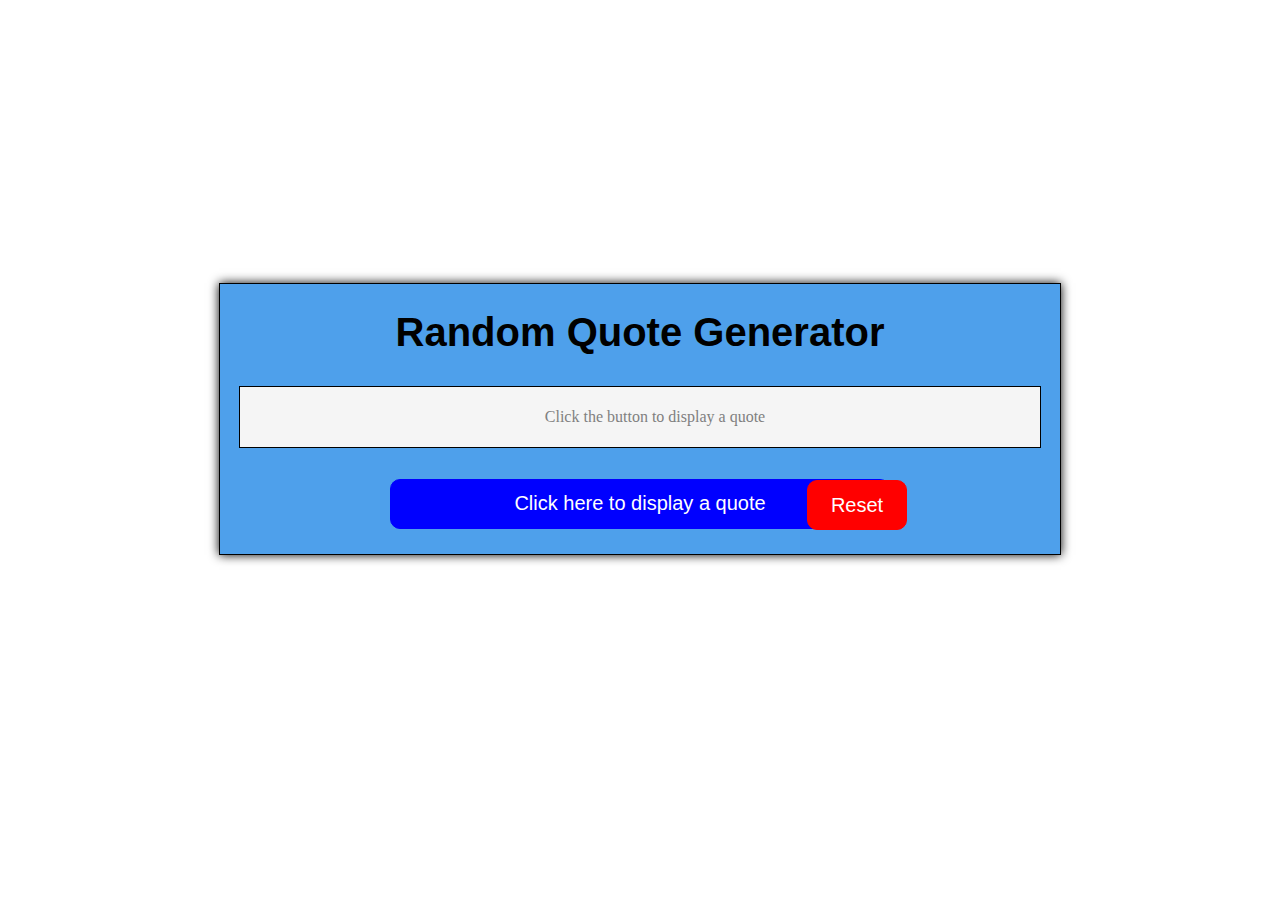
==== Quotes-Generator/index.html @ 05d7c7c6 "files updated" ====
<!DOCTYPE html>
<html lang="en">
  <head>
    <meta charset="UTF-8" />
    <meta name="viewport" content="width=device-width, initial-scale=1.0" />
    <title>Quote Generator</title>
    <link rel="stylesheet" href="Quote Generator.css" />
  </head>
  <body>
    <div class="quote">
      <h1>Random Quote Generator</h1>
      <p id="displayQuote">Click the button to display a quote</p>
      <button onclick="getRandomQuote()">Click here to display a quote</button>
      <button onclick="resetQuote()" id="reset-button">Reset</button>
    </div>
    <script src="Quote Generator.js"></script>
  </body>
</html>
---- Quotes-Generator/Quote Generator.css ----
body {
  position: relative;
  display: flex;
  justify-content: center;
  align-items: center;
  padding-top: 275px;
  font-family: "Lato", sans-serif;

}
/* <!--------------------------------- RANDOM QUOTE-GENERATOR starts here ---------------------------------------------> */

h1 {
  font-size: 40px;
  margin: 0px;
}
#displayQuote{
  color: gray;
}


.quote {
  box-shadow: 0px 0px 10px 0px black;
  display: flex;
  flex-direction: column;
  gap: 15px;
  background-color: #4ea0eb;
  border: 1px solid black;
  height: 230px;
  width: 800px;
  justify-content: center;
  align-items: center;
  padding: 20px;
}
.quote > p {
  height: 50px;
  border: 1px solid black;
  width: 770px;
  background-color: whitesmoke;
  justify-content: center;
  align-items: center;
  display: flex;
  font-family: math;
  padding: 5px 0px 5px 30px;
}
.quote > button {
  cursor: pointer;
  padding: 15px;
  height: 50px;
  border: 1px solid blue;
  color: white;
  width: 500px;
  font-size: 20px;
  display: flex;
  justify-content: center;
  align-items: center;
  border-radius: 10px 10px 10px 10px;
  background-color: blue;
}

/* <!--------------------------------- Pseudo class functions---------------------------------------------> */

.quote > button:hover{
  box-shadow: 0px 0px 10px 0px blue;
  cursor: pointer;
}
#reset-button:hover{
  box-shadow: 0px 0px 10px 0px red;
  cursor: pointer;
}

/* <!--------------------------------- Pseudo class functions---------------------------------------------> */

#reset-button {
  cursor: pointer;
  height: 50px;
  position: absolute;
  right: 365px;
  bottom: 25px;
  width: 100px;
  background: red;
  border: 1px solid red;
}

/* <!--------------------------------- RANDOM QUOTE-GENERATOR ends here ---------------------------------------------> */
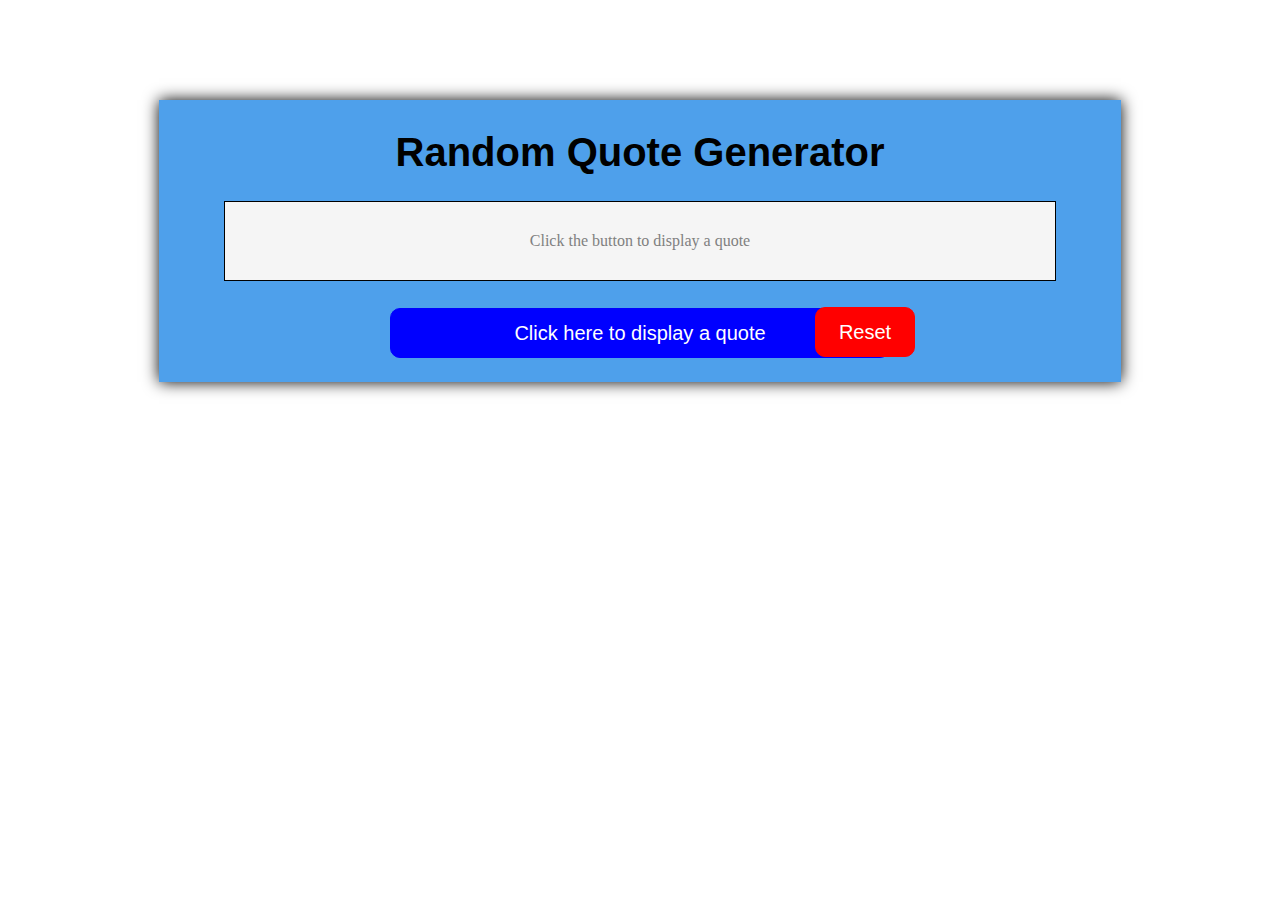
==== commit b38298e4: "files-updated" ====
--- a/Quotes-Generator/index.html
+++ b/Quotes-Generator/index.html
@@ -9,6 +9,7 @@
   <body>
     <div class="quote">
       <h1>Random Quote Generator</h1>
+      
       <p id="displayQuote">Click the button to display a quote</p>
       <button onclick="getRandomQuote()">Click here to display a quote</button>
       <button onclick="resetQuote()" id="reset-button">Reset</button>
--- a/Quotes-Generator/Quote Generator.css
+++ b/Quotes-Generator/Quote Generator.css
@@ -1,9 +1,13 @@
+* {
+  margin: 0;
+  padding: 0;
+}
 body {
   position: relative;
   display: flex;
   justify-content: center;
   align-items: center;
-  padding-top: 275px;
+  padding-top: 100px;
   font-family: "Lato", sans-serif;
 
 }
@@ -12,6 +16,8 @@
 h1 {
   font-size: 40px;
   margin: 0px;
+  position: absolute;
+  top: 130px;
 }
 #displayQuote{
   color: gray;
@@ -19,20 +25,17 @@
 
 
 .quote {
-  box-shadow: 0px 0px 10px 0px black;
+  box-shadow: 0px 0px 15px 0px black;
   display: flex;
   flex-direction: column;
-  gap: 15px;
   background-color: #4ea0eb;
-  border: 1px solid black;
-  height: 230px;
+  border: 1px solid rgba(0, 0, 0, 0);
   width: 800px;
   justify-content: center;
   align-items: center;
-  padding: 20px;
+  padding: 80px;
 }
 .quote > p {
-  height: 50px;
   border: 1px solid black;
   width: 770px;
   background-color: whitesmoke;
@@ -40,7 +43,8 @@
   align-items: center;
   display: flex;
   font-family: math;
-  padding: 5px 0px 5px 30px;
+  padding: 30px;
+  margin: 20px 0px;
 }
 .quote > button {
   cursor: pointer;
@@ -50,6 +54,8 @@
   color: white;
   width: 500px;
   font-size: 20px;
+  position: absolute;
+  bottom: 24px;
   display: flex;
   justify-content: center;
   align-items: center;
@@ -67,6 +73,14 @@
   box-shadow: 0px 0px 10px 0px red;
   cursor: pointer;
 }
+.quote > button:active{
+  box-shadow: 0px 0px 10px 0px black;
+  cursor: pointer;
+}
+#reset-button:active{
+  box-shadow: 0px 0px 10px 0px black;
+  cursor: pointer;
+}
 
 /* <!--------------------------------- Pseudo class functions---------------------------------------------> */
 
